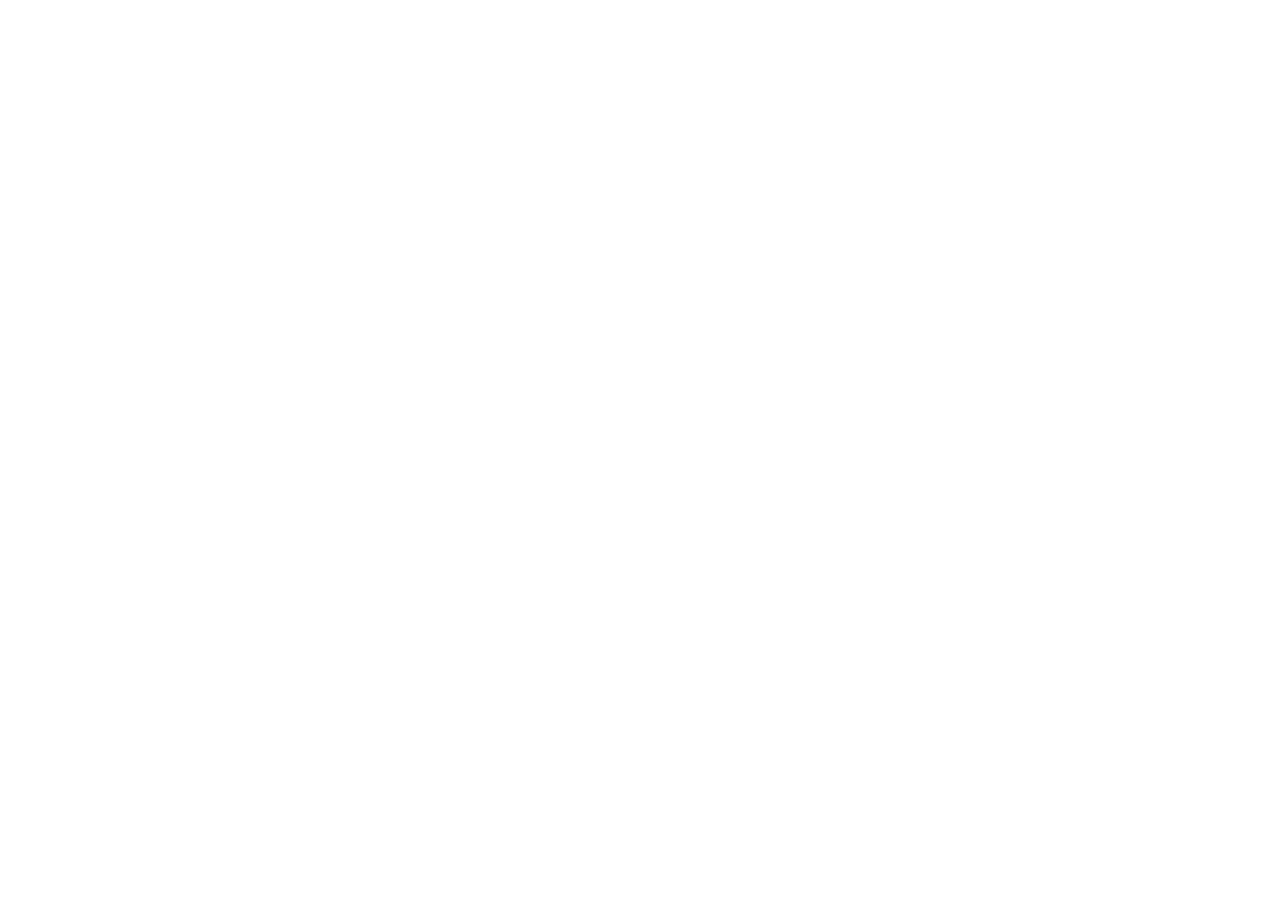
==== PokemonTypeChart/pruebas.html @ ec9e4a36 "Initial upload" ====
<html>
	<head>
		<meta charset="utf-8">	
		<!-- TITLE -->
		<title>Pruebas</title>
		<link rel="shortcut icon" href="">

		<!-- CSS -->
		<!-- <link rel="stylesheet" type="text/css" href="assets/css/style.css"> -->

		<!-- JAVASCRIP -->
		<script src="data/pokedex.js"></script>
		<script src="data/typechart.js"></script>
		<script src="assets/js/functions/functions.js"></script>


	</head>

	<body>
		<script>	

/*
			document.write(BattlePokedex.bulbasaur.species);
			

			function searchPokemonNumber(number){

				for(pokemon in BattlePokedex){
					if (BattlePokedex.hasOwnProperty(pokemon)) {
						var aa = BattlePokedex[pokemon];
						if(aa.num == number){
							return aa.species;
						}
					}
				}				
			}

			function searchPokemonName(name){

				for(pokemon in BattlePokedex){
					if (BattlePokedex.hasOwnProperty(pokemon)) {
						var aa = BattlePokedex[pokemon];
						if(aa.species == name){
							return aa.num;
						}
					}
				}				
			}


			function searchType(name){

				for(pokemon in BattlePokedex){
					if (BattlePokedex.hasOwnProperty(pokemon)) {
						var aa = BattlePokedex[pokemon];
						if(aa.species == name){
							return aa.types;
						}
					}
				}				
			}


			document.write("</br> </br>");


			document.write(searchPokemonNumber(288) + "</br>");

			document.write(searchPokemonName("Celebi") + "</br>");

			document.write(searchType("Celebi") + "</br>");


			for(type in BattleTypeChart){
				if(BattleTypeChart.hasOwnProperty(type)){
					var aa = BattleTypeChart[type];
					if(type == "Ghost"){
						for(type2 in aa){
							if(aa.hasOwnProperty(type2)){
								if(type2 == "damageTaken"){
									for(type3 in type2){
										var bb = aa.damageTaken[type3];
										document.write(type3 + "</br>");
									}									
								}								
							}
						}						
					}
				}
			}   
	

		document.write("</br> </br> </br> </br> </br> </br>");



	  for(aa in BattleTypeChart.Bug.damageTaken){
			document.write(BattleTypeChart.Bug.damageTaken[aa] + "</br>");
		}


		for(type in BattleTypeChart){
			if(BattleTypeChart.hasOwnProperty(type)){
				var aa = BattleTypeChart[type];	
				if(type == "Ghost"){					
					for(type2 in aa){
						var bb = aa[type2];	
						document.write(type2 + " : " + bb + "</br>");										
					}					
				}
			}	
		}  
*/

		</script>

	</body>


</html>
---- PokemonTypeChart/assets/css/style.css ----
body{
	background-color: #061013 !important;
}

.title{
	color: white;
	position: center;
	margin-top: 70px; 
}

.top-buffer { 
	margin-top: 60px; 
}

.top-buffer-x2 { 
	margin-top: 120px; 
}

.btn {
    padding: 14px 24px;
    border: 0 none;
    font-weight: 700;
    letter-spacing: 1px;
    text-transform: uppercase;
}

.btn:focus, .btn:active:focus, .btn.active:focus {
    outline: 0 none;
}

.btn-primary {
    background: #0099cc;
    color: #ffffff;
}

.btn-primary:hover, .btn-primary:focus, .btn-primary:active, .btn-primary.active, .open > .dropdown-toggle.btn-primary {
    background: #33a6cc;
}

.btn-primary:active, .btn-primary.active {
    background: #007299;
    box-shadow: none;
}

.btn-lg.round {
	border-radius: 24px;
}
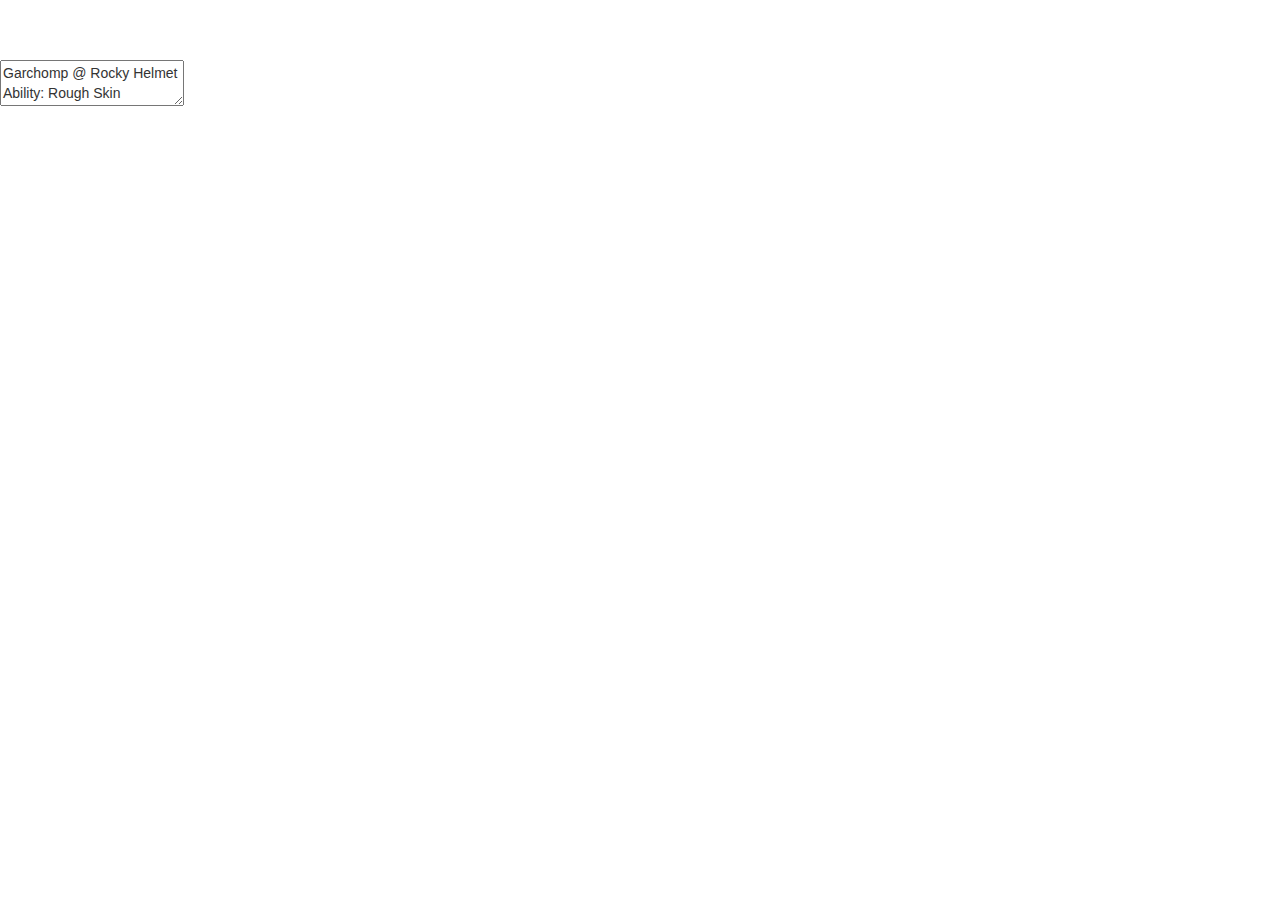
==== commit f539557a: "Working pokemon reognition" ====
--- a/PokemonTypeChart/pruebas.html
+++ b/PokemonTypeChart/pruebas.html
@@ -6,7 +6,7 @@
 		<link rel="shortcut icon" href="">
 
 		<!-- CSS -->
-		<!-- <link rel="stylesheet" type="text/css" href="assets/css/style.css"> -->
+		<link rel="stylesheet" type="text/css" href="assets/css/bootstrap.css"> 
 
 		<!-- JAVASCRIP -->
 		<script src="data/pokedex.js"></script>
@@ -17,102 +17,98 @@
 	</head>
 
 	<body>
-		<script>	
 
-/*
-			document.write(BattlePokedex.bulbasaur.species);
-			
+		<script>
 
-			function searchPokemonNumber(number){
+			document.write("Inmune to: " + getInmuneTypes("Gengar") + "</br>");
 
-				for(pokemon in BattlePokedex){
-					if (BattlePokedex.hasOwnProperty(pokemon)) {
-						var aa = BattlePokedex[pokemon];
-						if(aa.num == number){
-							return aa.species;
-						}
-					}
-				}				
-			}
+			document.write("Weak to: " + getEffectiveTypes("Gengar") + "</br>");
 
-			function searchPokemonName(name){
+			document.write("Resistent to: " + getResistentTypes("Gengar") + "</br>");
 
-				for(pokemon in BattlePokedex){
-					if (BattlePokedex.hasOwnProperty(pokemon)) {
-						var aa = BattlePokedex[pokemon];
-						if(aa.species == name){
-							return aa.num;
-						}
-					}
-				}				
-			}
+			//document.write("</br>"+ "</br>"+ "</br>"+ "</br>"+ "</br>");
 
+		</script>
+		
 
-			function searchType(name){
+</br> </br> </br> 
+		
+		<textarea id="prueba2">Garchomp @ Rocky Helmet  
+Ability: Rough Skin  
+EVs: 252 Atk / 4 SpD / 252 Spe  
+Jolly Nature  
+- Earthquake  
+- Dragon Claw  
+- Fire Fang  
+- Stone Edge  
 
-				for(pokemon in BattlePokedex){
-					if (BattlePokedex.hasOwnProperty(pokemon)) {
-						var aa = BattlePokedex[pokemon];
-						if(aa.species == name){
-							return aa.types;
-						}
-					}
-				}				
-			}
+Klefki @ Leftovers  
+Ability: Prankster  
+EVs: 252 HP / 252 SpA / 4 SpD  
+Modest Nature  
+IVs: 0 Atk  
+- Flash Cannon  
+- Thunder Wave  
+- Magic Coat  
+- Dazzling Gleam  
 
+Gengar @ Life Orb  
+Ability: Levitate  
+EVs: 252 SpA / 4 SpD / 252 Spe  
+Timid Nature  
+IVs: 0 Atk  
+- Dazzling Gleam  
+- Focus Blast  
+- Shadow Ball  
+- Sludge Wave  
 
-			document.write("</br> </br>");
+Weavile @ Sitrus Berry  
+Ability: Pickpocket  
+EVs: 252 Atk / 4 SpD / 252 Spe  
+Jolly Nature  
+- Fake Out  
+- Ice Shard  
+- Knock Off  
+- Low Kick  
 
+Taillow @ Focus Sash  
+Ability: Scrappy  
+Level: 1  
+EVs: 236 Atk / 36 SpD  
+Jolly Nature  
+- Endeavor  
+- Quick Attack  
+- Protect  
+-   
 
-			document.write(searchPokemonNumber(288) + "</br>");
+Latios-Mega @ Latiosite  
+Ability: Levitate  
+EVs: 252 SpA / 4 SpD / 252 Spe  
+Modest Nature  
+IVs: 0 Atk  
+- Draco Meteor  
+- Energy Ball  
+- Ice Beam  
+- Psychic  
 
-			document.write(searchPokemonName("Celebi") + "</br>");
+</textarea>
 
-			document.write(searchType("Celebi") + "</br>");
-
-
-			for(type in BattleTypeChart){
-				if(BattleTypeChart.hasOwnProperty(type)){
-					var aa = BattleTypeChart[type];
-					if(type == "Ghost"){
-						for(type2 in aa){
-							if(aa.hasOwnProperty(type2)){
-								if(type2 == "damageTaken"){
-									for(type3 in type2){
-										var bb = aa.damageTaken[type3];
-										document.write(type3 + "</br>");
-									}									
-								}								
-							}
-						}						
-					}
-				}
-			}   
-	
-
-		document.write("</br> </br> </br> </br> </br> </br>");
+</br> </br> </br> 
 
 
 
-	  for(aa in BattleTypeChart.Bug.damageTaken){
-			document.write(BattleTypeChart.Bug.damageTaken[aa] + "</br>");
-		}
-
-
-		for(type in BattleTypeChart){
-			if(BattleTypeChart.hasOwnProperty(type)){
-				var aa = BattleTypeChart[type];	
-				if(type == "Ghost"){					
-					for(type2 in aa){
-						var bb = aa[type2];	
-						document.write(type2 + " : " + bb + "</br>");										
-					}					
-				}
-			}	
-		}  
-*/
+		<script>
+			
+			var text = document.getElementById("prueba2");			
+			var team = readTeam(text);			
+			for(poke in team){
+				var pokimon = team[poke];
+				document.write("Pokemon: "+ poke  + " type : " + pokimon + "</br>");						
+			}
+			
 
 		</script>
+
 
 	</body>
 
